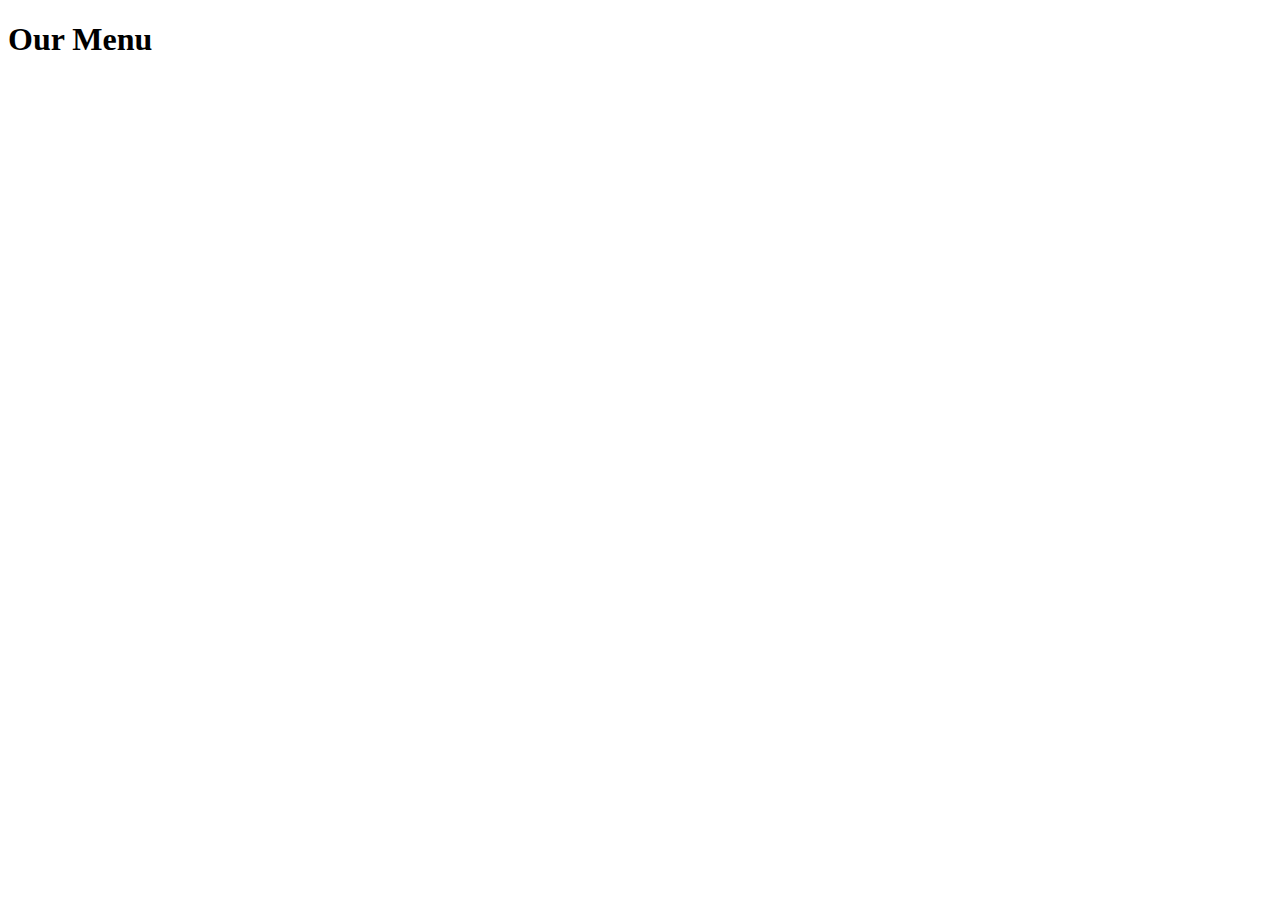
==== mod2_solution/index.html @ 09f9b46e "Beginning of my project." ====
<!DOCTYPE html>
<html>
<head>
	<title>Assignment Solution for Module 2</title>
</head>
<body>
	<h1>Our Menu</h1>
	<div id="container_body">
		<div id="cont_chik"></div>
		<div id="cont_beef"></div>
		<div id="cont_sushi"></div>
	</div>
</body>
</html>
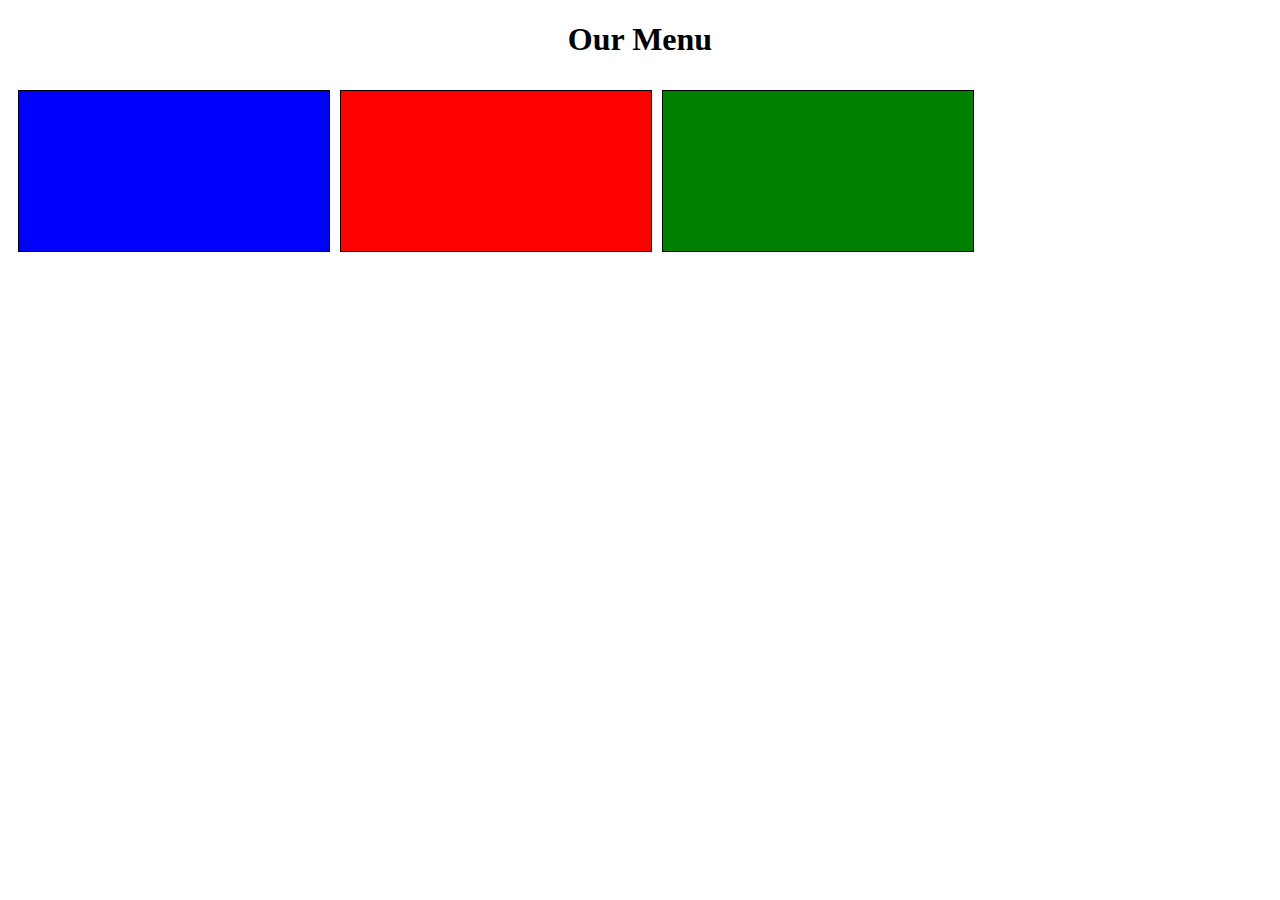
==== commit bb2f3a5b: "Size modification done." ====
--- a/mod2_solution/index.html
+++ b/mod2_solution/index.html
@@ -2,13 +2,16 @@
 <html>
 <head>
 	<title>Assignment Solution for Module 2</title>
+
+	<link rel="stylesheet" href="css/styles.css">
+	<meta name="viewport" content="width=device-width, initial-scale=1">
 </head>
 <body>
-	<h1>Our Menu</h1>
+	<div id="title"><h1>Our Menu</h1></div>
 	<div id="container_body">
-		<div id="cont_chik"></div>
-		<div id="cont_beef"></div>
-		<div id="cont_sushi"></div>
+		<div id="cont_chik" 	class="box"></div>
+		<div id="cont_beef" 	class="box"></div>
+		<div id="cont_sushi" 	class="box"></div>
 	</div>
 </body>
 </html>--- a/mod2_solution/css/styles.css
+++ b/mod2_solution/css/styles.css
@@ -0,0 +1,65 @@
+#title{
+	text-align: center;
+	width: 20%;
+	margin-right: auto;
+  	margin-left: auto;
+}
+
+#container_body{
+	width: 1000px;
+	height: 500px;
+}
+
+.box{
+	border: 1px solid black;
+	padding: 5px;
+	margin: 10px;
+	margin-right: auto;
+}
+
+#cont_chik{
+  	background-color: blue;
+}
+
+#cont_beef{
+  	background-color: red;
+}
+
+#cont_sushi{
+  	background-color: green;
+}
+
+@media (min-width: 992px){
+	.box{
+		float: left;
+		width: 30%;
+  		height: 30%;
+
+	}
+}
+
+@media (min-width:768px) and (max-width: 991px){
+	.box{
+		float: left;
+	}
+
+	#cont_chik, #cont_beef{
+		width: 40%;
+		height: 30%;
+	}
+
+	#cont_sushi{
+		width: 90%;
+		height: 30%;
+	}
+}
+
+@media (max-width:767px){
+	.box{
+		float: left;
+		width: 90%;
+		height: 30%;
+	}
+
+}
+
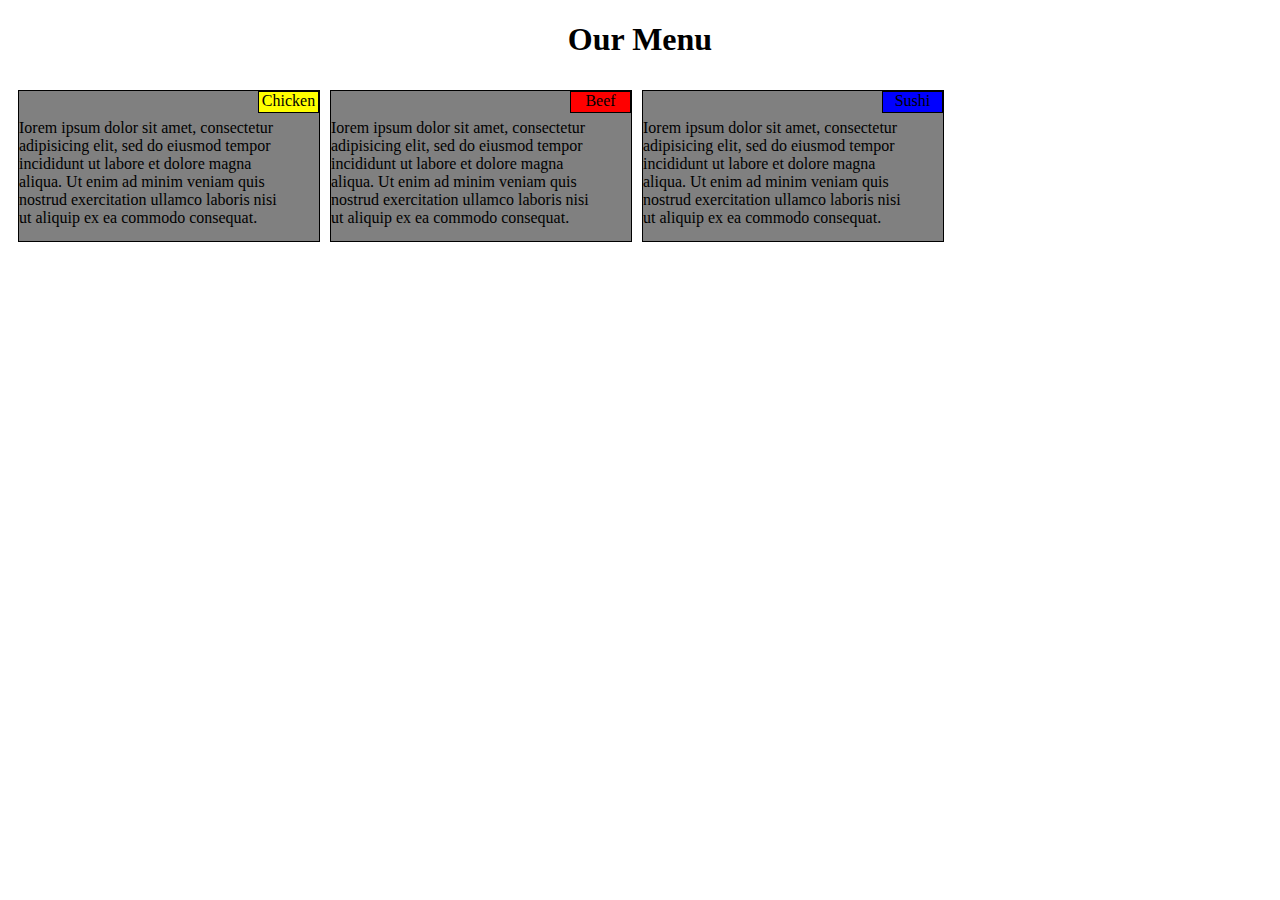
==== commit 33d3d733: "Assigment 2 Complet." ====
--- a/mod2_solution/index.html
+++ b/mod2_solution/index.html
@@ -9,9 +9,27 @@
 <body>
 	<div id="title"><h1>Our Menu</h1></div>
 	<div id="container_body">
-		<div id="cont_chik" 	class="box"></div>
-		<div id="cont_beef" 	class="box"></div>
-		<div id="cont_sushi" 	class="box"></div>
+		<div id="cont_chik" 	class="box">
+			<div class="title" id="chi">Chicken</div>
+			<div class="text">Iorem ipsum dolor sit amet, consectetur adipisicing elit, sed do
+			eiusmod tempor incididunt ut labore et dolore magna aliqua.
+			Ut enim ad minim veniam quis nostrud exercitation ullamco laboris nisi
+			ut aliquip ex ea commodo consequat.</div>
+		</div>
+		<div id="cont_beef" 	class="box">
+			<div class="title" id="bee">Beef</div>
+			<div class="text">Iorem ipsum dolor sit amet, consectetur adipisicing elit, sed do
+			eiusmod tempor incididunt ut labore et dolore magna aliqua.
+			Ut enim ad minim veniam quis nostrud exercitation ullamco laboris nisi
+			ut aliquip ex ea commodo consequat.</div>
+		</div>
+		<div id="cont_sushi" 	class="box">
+			<div class="title" id="sus">Sushi</div>
+			<div class="text">Iorem ipsum dolor sit amet, consectetur adipisicing elit, sed do
+			eiusmod tempor incididunt ut labore et dolore magna aliqua.
+			Ut enim ad minim veniam quis nostrud exercitation ullamco laboris nisi
+			ut aliquip ex ea commodo consequat.</div>
+		</div>
 	</div>
 </body>
 </html>--- a/mod2_solution/css/styles.css
+++ b/mod2_solution/css/styles.css
@@ -12,21 +12,37 @@
 
 .box{
 	border: 1px solid black;
-	padding: 5px;
 	margin: 10px;
 	margin-right: auto;
+	background-color: gray;
 }
 
-#cont_chik{
-  	background-color: blue;
+.title{
+	float: right;
+	height: 20px;
+	width: 59px;
+	text-align: center;
+	border: 1px solid black;
 }
 
-#cont_beef{
-  	background-color: red;
+#chi{
+	background-color: yellow;
 }
 
-#cont_sushi{
-  	background-color: green;
+#bee{
+	background-color: red;
+}
+
+#sus{
+	background-color: blue;
+}
+
+.text{
+	float: left;
+	width: 90%;
+	text-align: left;
+	height: 85%;
+	padding-top: 2%;
 }
 
 @media (min-width: 992px){
@@ -57,7 +73,7 @@
 @media (max-width:767px){
 	.box{
 		float: left;
-		width: 90%;
+		width: 50%;
 		height: 30%;
 	}
 
